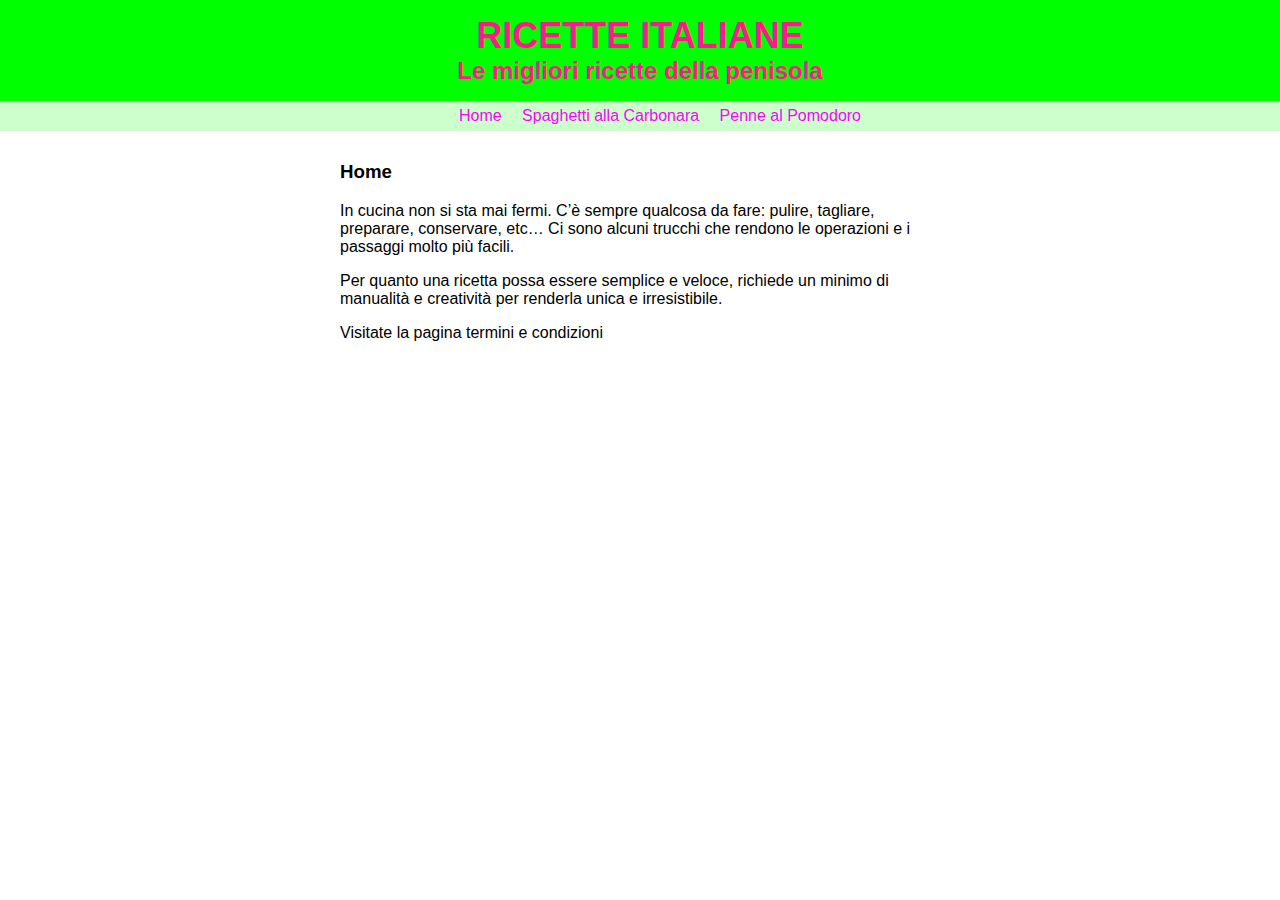
==== index.html @ 76d0f856 "Add files via upload" ====
<!DOCTYPE html>
<html>
<head>
	<meta charset="UTF-8">
	<title>Ricette italiane</title>
	<link rel="stylesheet" type="text/css" href="style/main.css">
</head>
	<body>
		<div id="header">
			<a href="index.html" id="head">
<h1>Ricette Italiane</h1>
<h2>Le migliori ricette della penisola</h2>
</a>
<ul id="nav">
	<li> <a href="index.html">Home</a> </li>
	<li> <a href="carbonara.html">Spaghetti alla Carbonara</a> </li>
	<li> <a href="pomodoro.html">Penne al Pomodoro</a> </li>
</ul>
		</div>
		<div id="content">
<h3>Home</h3>
<p>In cucina non si sta mai fermi. C’è sempre qualcosa da fare: pulire, tagliare, preparare, conservare, etc… Ci sono alcuni trucchi che rendono le operazioni e i passaggi molto più facili.</p>

<p>Per quanto una ricetta possa essere semplice e veloce, richiede un minimo di manualità e creatività per renderla unica e irresistibile.</p>
<p>Visitate la pagina <a href="terms.html">termini e condizioni</a></p>
		</div>
	</body>
</html>
---- style/main.css ----
/***************** GENERAL *****************************/

body {
	font-family: Corbel, Arial, sans-serif;
	margin: 0;
}


a {
	color: #000000;
	text-decoration: none;
}

/***************** HEADER *****************************/

#header {
background-color: #00ff00;
}


h1 {
	font-size: 36px;
	margin: 0;
	text-align: center;
	padding: 15px 0 0 0;
	color: #ff1a8c;
	text-transform: uppercase;
}

h2 {
	text-align: center;
	margin: 0;
	color: #ff1a8c;
}

#nav {
	background-color: #ccffcc;
	text-align: center;
	list-style-type: none;
}

#nav li {
	display: inline-block;
	padding: 6px 8px 6px 8px;

}

#nav li a {
	color: #ff00ff;
}

#nav li:hover {
	background-color: #4db8ff;
}
/***************** CONTENT *****************************/

#content {
	width: 600px;
	margin: 30px auto;
}

#content h4 {
	border-bottom: #ccffcc solid 3px;
}
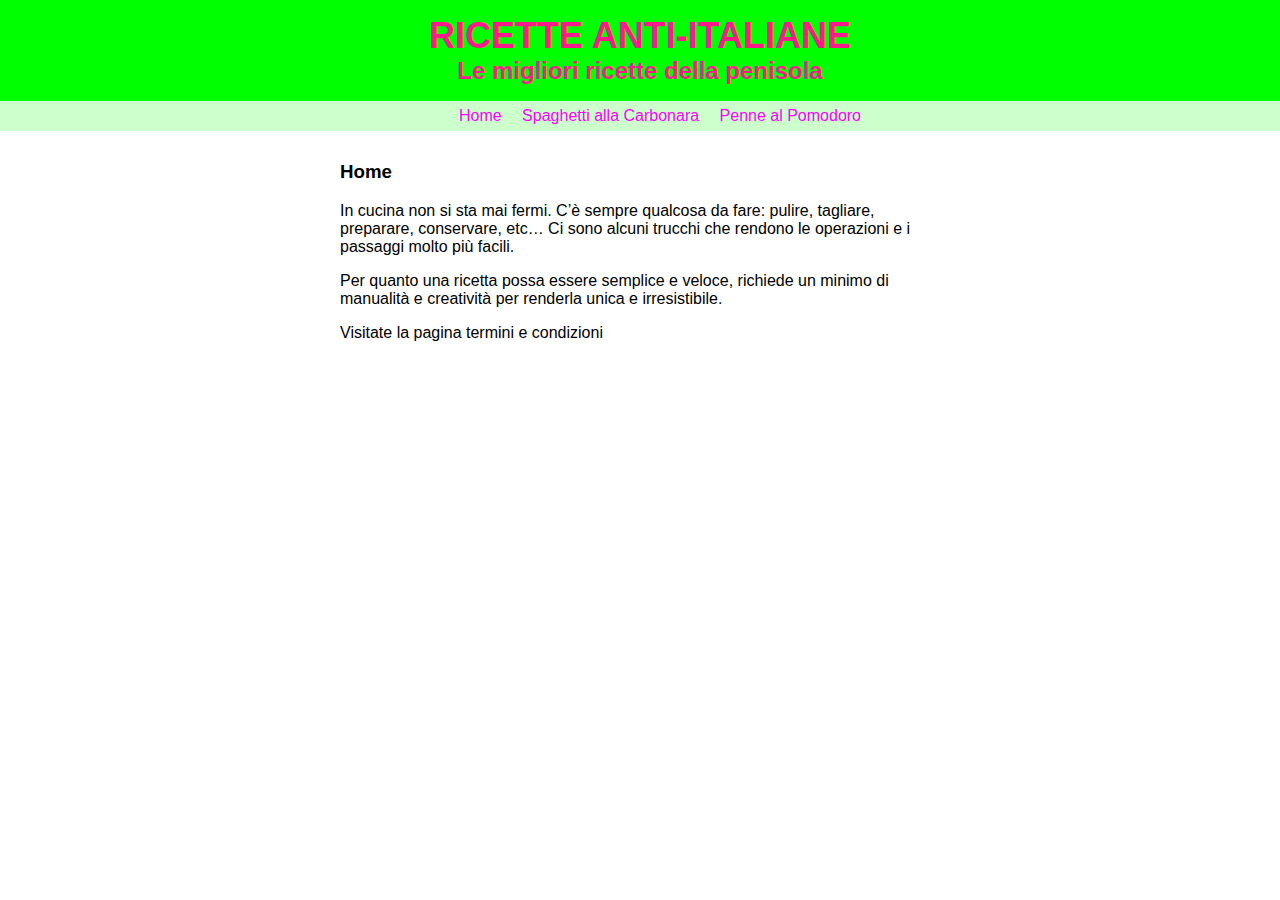
==== commit b3dd835f: "Update index.html" ====
--- a/index.html
+++ b/index.html
@@ -8,7 +8,7 @@
 	<body>
 		<div id="header">
 			<a href="index.html" id="head">
-<h1>Ricette Italiane</h1>
+<h1>Ricette Anti-italiane</h1>
 <h2>Le migliori ricette della penisola</h2>
 </a>
 <ul id="nav">
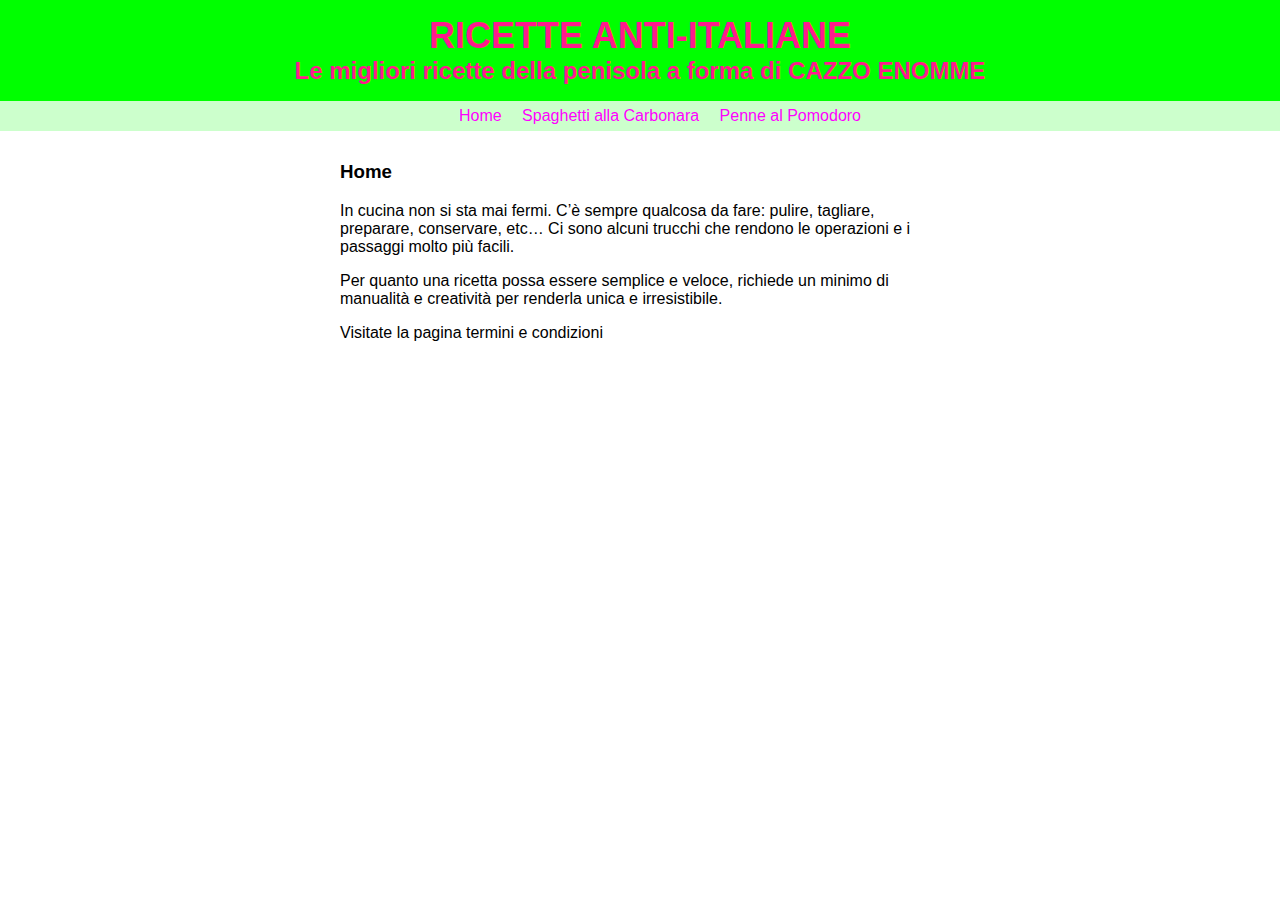
==== commit 48f0b4e9: "Update index.html" ====
--- a/index.html
+++ b/index.html
@@ -2,14 +2,14 @@
 <html>
 <head>
 	<meta charset="UTF-8">
-	<title>Ricette italiane</title>
+	<title>Ricette Anti-italiane</title>
 	<link rel="stylesheet" type="text/css" href="style/main.css">
 </head>
 	<body>
 		<div id="header">
 			<a href="index.html" id="head">
 <h1>Ricette Anti-italiane</h1>
-<h2>Le migliori ricette della penisola</h2>
+<h2>Le migliori ricette della penisola a forma di CAZZO ENOMME</h2>
 </a>
 <ul id="nav">
 	<li> <a href="index.html">Home</a> </li>
